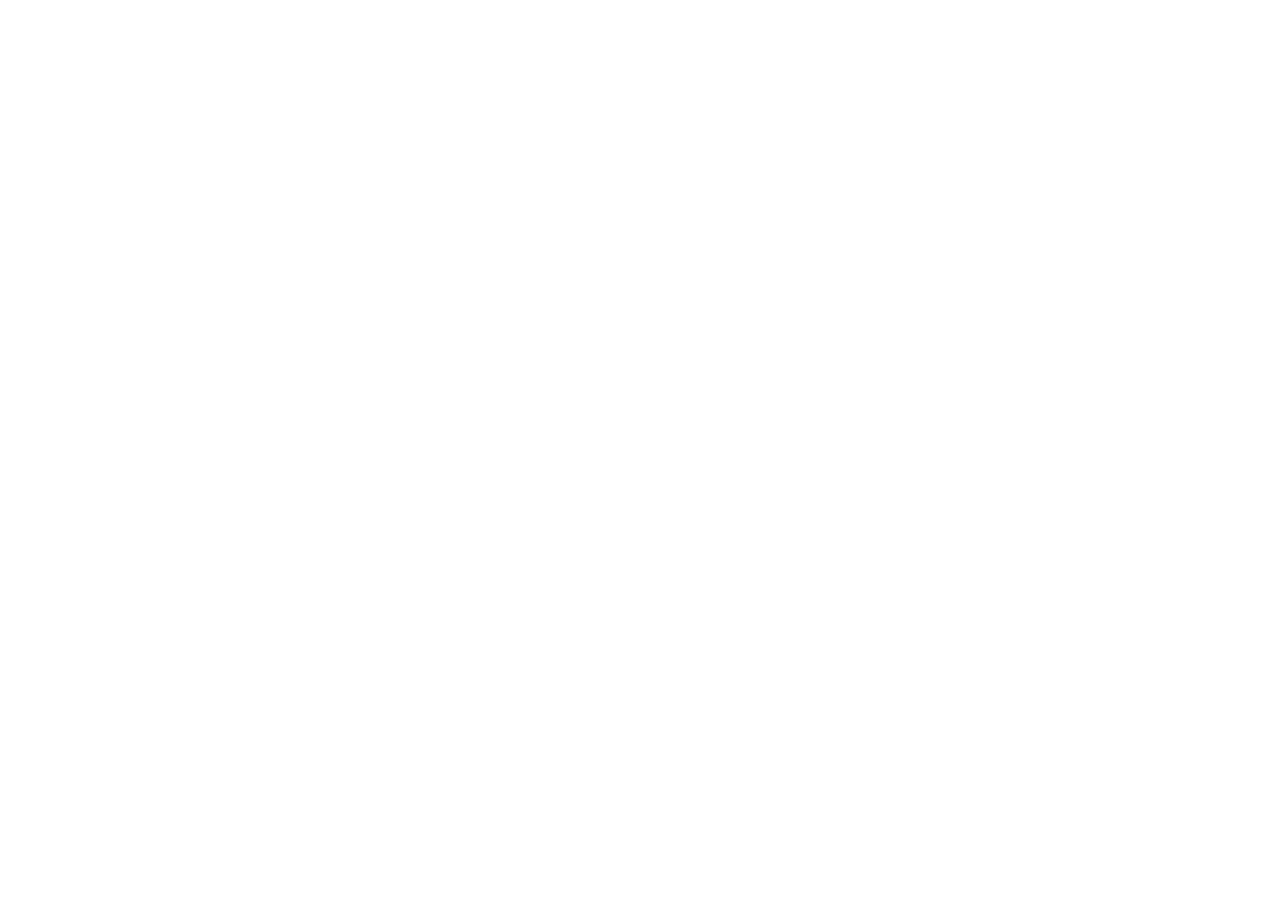
==== index.html @ 390e4067 "build: add base project files" ====
<!DOCTYPE html>
<html lang="en">
<head>
    <meta charset="UTF-8">
    <meta name="viewport" content="width=device-width, initial-scale=1.0">
    <title>Grid</title>

    <!-- css -->
    <link rel="stylesheet" href="css/style.css">
</head>
<body>
    



    
    <!-- JavaScript -->
    <script type="text/javascript" src="js/function.js"></script>
    <script type="text/javascript" src="js/main.js"></script>

</body>
</html>
---- css/style.css ----
*{
    margin: 0;
    padding: 0;
    box-sizing: border-box;
}
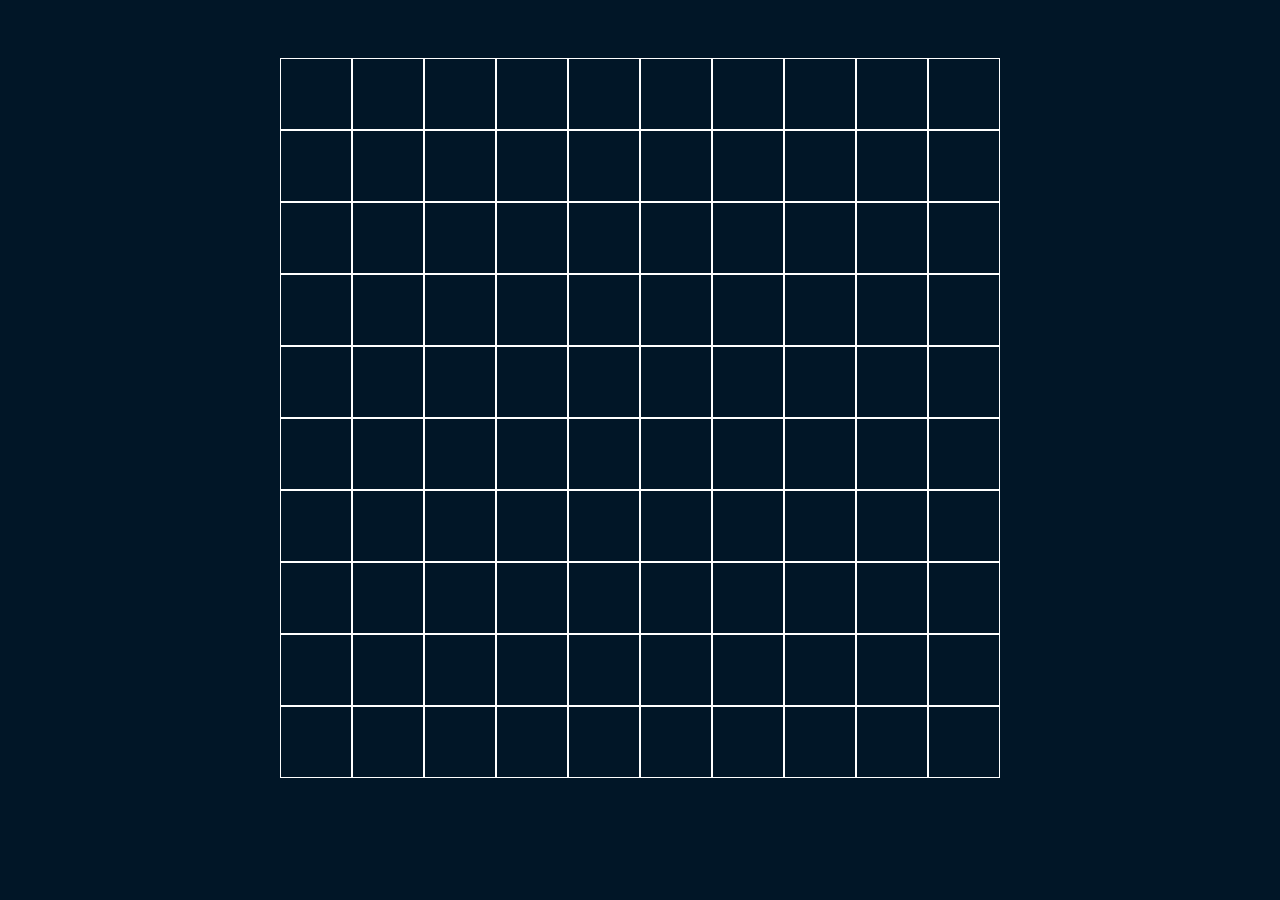
==== commit cf1a77f3: "feat: add grid and box in html e css" ====
--- a/index.html
+++ b/index.html
@@ -10,10 +10,111 @@
 </head>
 <body>
     
+    <div class="container">
+        <div class="box"></div>
+        <div class="box"></div>
+        <div class="box"></div>
+        <div class="box"></div>
+        <div class="box"></div>
+        <div class="box"></div>
+        <div class="box"></div>
+        <div class="box"></div>
+        <div class="box"></div>
+        <div class="box"></div>
+        <div class="box"></div>
+        <div class="box"></div>
+        <div class="box"></div>
+        <div class="box"></div>
+        <div class="box"></div>
+        <div class="box"></div>
+        <div class="box"></div>
+        <div class="box"></div>
+        <div class="box"></div>
+        <div class="box"></div>
+        <div class="box"></div>
+        <div class="box"></div>
+        <div class="box"></div>
+        <div class="box"></div>
+        <div class="box"></div>
+        <div class="box"></div>
+        <div class="box"></div>
+        <div class="box"></div>
+        <div class="box"></div>
+        <div class="box"></div>
+        <div class="box"></div>
+        <div class="box"></div>
+        <div class="box"></div>
+        <div class="box"></div>
+        <div class="box"></div>
+        <div class="box"></div>
+        <div class="box"></div>
+        <div class="box"></div>
+        <div class="box"></div>
+        <div class="box"></div>
+        <div class="box"></div>
+        <div class="box"></div>
+        <div class="box"></div>
+        <div class="box"></div>
+        <div class="box"></div>
+        <div class="box"></div>
+        <div class="box"></div>
+        <div class="box"></div>
+        <div class="box"></div>
+        <div class="box"></div>
+        <div class="box"></div>
+        <div class="box"></div>
+        <div class="box"></div>
+        <div class="box"></div>
+        <div class="box"></div>
+        <div class="box"></div>
+        <div class="box"></div>
+        <div class="box"></div>
+        <div class="box"></div>
+        <div class="box"></div>
+        <div class="box"></div>
+        <div class="box"></div>
+        <div class="box"></div>
+        <div class="box"></div>
+        <div class="box"></div>
+        <div class="box"></div>
+        <div class="box"></div>
+        <div class="box"></div>
+        <div class="box"></div>
+        <div class="box"></div>
+        <div class="box"></div>
+        <div class="box"></div>
+        <div class="box"></div>
+        <div class="box"></div>
+        <div class="box"></div>
+        <div class="box"></div>
+        <div class="box"></div>
+        <div class="box"></div>
+        <div class="box"></div>
+        <div class="box"></div>
+        <div class="box"></div>
+        <div class="box"></div>
+        <div class="box"></div>
+        <div class="box"></div>
+        <div class="box"></div>
+        <div class="box"></div>
+        <div class="box"></div>
+        <div class="box"></div>
+        <div class="box"></div>
+        <div class="box"></div>
+        <div class="box"></div>
+        <div class="box"></div>
+        <div class="box"></div>
+        <div class="box"></div>
+        <div class="box"></div>
+        <div class="box"></div>
+        <div class="box"></div>
+        <div class="box"></div>
+        <div class="box"></div>
+        <div class="box"></div>
+    </div>
 
 
 
-    
     <!-- JavaScript -->
     <script type="text/javascript" src="js/function.js"></script>
     <script type="text/javascript" src="js/main.js"></script>
--- a/css/style.css
+++ b/css/style.css
@@ -2,4 +2,27 @@
     margin: 0;
     padding: 0;
     box-sizing: border-box;
+}
+
+:root{
+    --misura-container: 80vh;
+}
+
+body{
+    background-color: #011627;
+}
+
+.container{
+    margin: 4.5% auto;
+    height: var(--misura-container);
+    width: var(--misura-container);
+    display: flex;
+    flex-wrap: wrap;
+    justify-content: center;
+}
+
+.box{
+    height: calc(100% / 10);
+    width: calc(100% / 10);
+    border: 1px solid white;
 }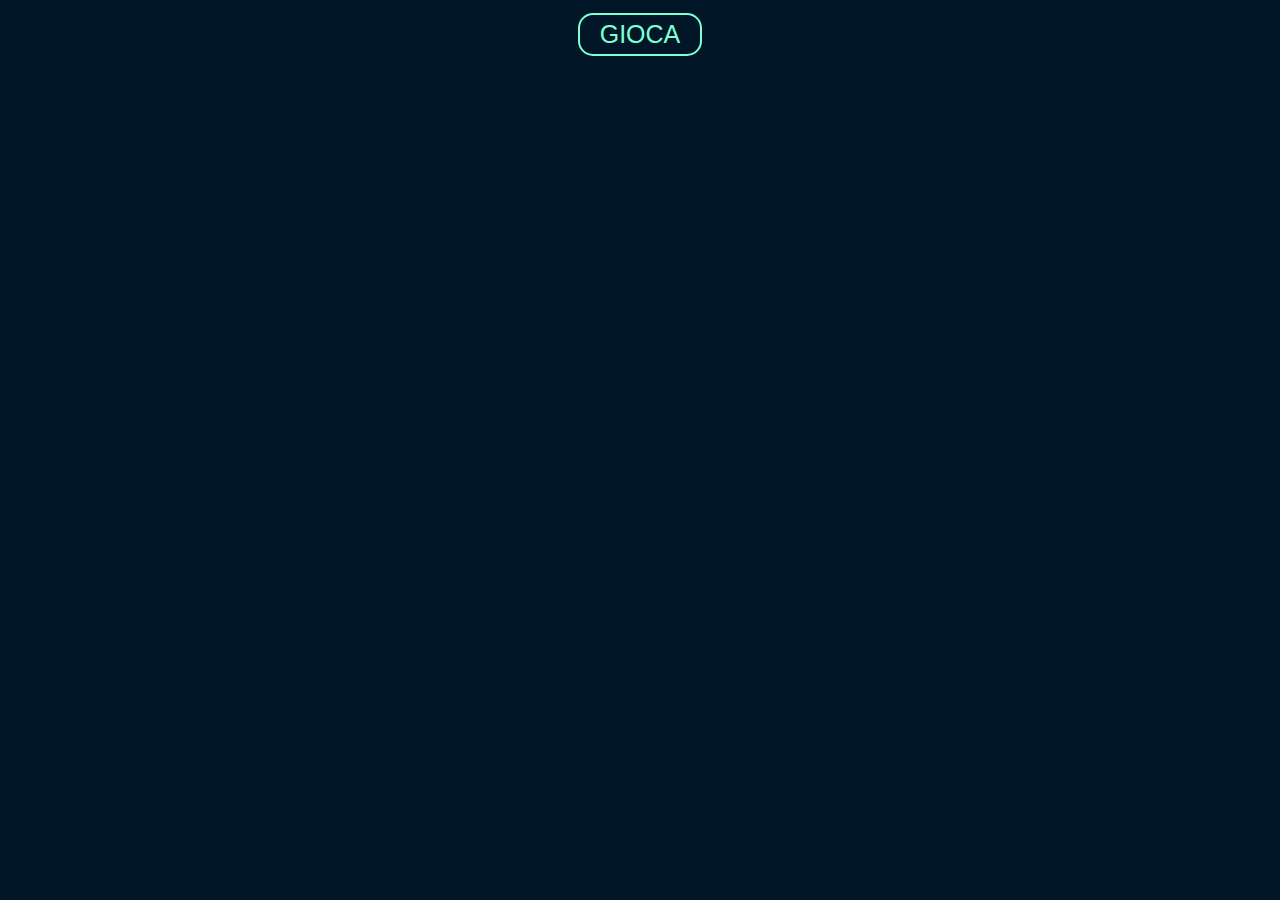
==== commit a604cc76: "feat: add button "gioca" and style, remove html grid and box" ====
--- a/index.html
+++ b/index.html
@@ -9,109 +9,15 @@
     <link rel="stylesheet" href="css/style.css">
 </head>
 <body>
+
+    <div id="bttn-play_container">
+        <button>gioca</button>
+    </div>
     
-    <div class="container">
-        <div class="box"></div>
-        <div class="box"></div>
-        <div class="box"></div>
-        <div class="box"></div>
-        <div class="box"></div>
-        <div class="box"></div>
-        <div class="box"></div>
-        <div class="box"></div>
-        <div class="box"></div>
-        <div class="box"></div>
-        <div class="box"></div>
-        <div class="box"></div>
-        <div class="box"></div>
-        <div class="box"></div>
-        <div class="box"></div>
-        <div class="box"></div>
-        <div class="box"></div>
-        <div class="box"></div>
-        <div class="box"></div>
-        <div class="box"></div>
-        <div class="box"></div>
-        <div class="box"></div>
-        <div class="box"></div>
-        <div class="box"></div>
-        <div class="box"></div>
-        <div class="box"></div>
-        <div class="box"></div>
-        <div class="box"></div>
-        <div class="box"></div>
-        <div class="box"></div>
-        <div class="box"></div>
-        <div class="box"></div>
-        <div class="box"></div>
-        <div class="box"></div>
-        <div class="box"></div>
-        <div class="box"></div>
-        <div class="box"></div>
-        <div class="box"></div>
-        <div class="box"></div>
-        <div class="box"></div>
-        <div class="box"></div>
-        <div class="box"></div>
-        <div class="box"></div>
-        <div class="box"></div>
-        <div class="box"></div>
-        <div class="box"></div>
-        <div class="box"></div>
-        <div class="box"></div>
-        <div class="box"></div>
-        <div class="box"></div>
-        <div class="box"></div>
-        <div class="box"></div>
-        <div class="box"></div>
-        <div class="box"></div>
-        <div class="box"></div>
-        <div class="box"></div>
-        <div class="box"></div>
-        <div class="box"></div>
-        <div class="box"></div>
-        <div class="box"></div>
-        <div class="box"></div>
-        <div class="box"></div>
-        <div class="box"></div>
-        <div class="box"></div>
-        <div class="box"></div>
-        <div class="box"></div>
-        <div class="box"></div>
-        <div class="box"></div>
-        <div class="box"></div>
-        <div class="box"></div>
-        <div class="box"></div>
-        <div class="box"></div>
-        <div class="box"></div>
-        <div class="box"></div>
-        <div class="box"></div>
-        <div class="box"></div>
-        <div class="box"></div>
-        <div class="box"></div>
-        <div class="box"></div>
-        <div class="box"></div>
-        <div class="box"></div>
-        <div class="box"></div>
-        <div class="box"></div>
-        <div class="box"></div>
-        <div class="box"></div>
-        <div class="box"></div>
-        <div class="box"></div>
-        <div class="box"></div>
-        <div class="box"></div>
-        <div class="box"></div>
-        <div class="box"></div>
-        <div class="box"></div>
-        <div class="box"></div>
-        <div class="box"></div>
-        <div class="box"></div>
-        <div class="box"></div>
-        <div class="box"></div>
-        <div class="box"></div>
-        <div class="box"></div>
-        <div class="box"></div>
-    </div>
+    <!--<div class="container">
+            <div class="box"></div> x 100
+        </div> 
+    -->
 
 
 
--- a/css/style.css
+++ b/css/style.css
@@ -10,6 +10,28 @@
 
 body{
     background-color: #011627;
+}
+
+#bttn-play_container{
+    margin: 1% 0;
+    text-align: center;
+}
+
+button{
+    padding: 5px 20px;
+    text-transform: uppercase;
+    font-size: 25px;
+    border-radius: 15px;
+    border: 2px solid #7fffd4;
+    background-color: transparent;
+    color: #7fffd4;
+    cursor: pointer;
+    transition: 0.2s linear;
+}
+
+button:hover{
+    background-color: #002b4fa5;
+    color: rgb(168, 81, 255);
 }
 
 .container{
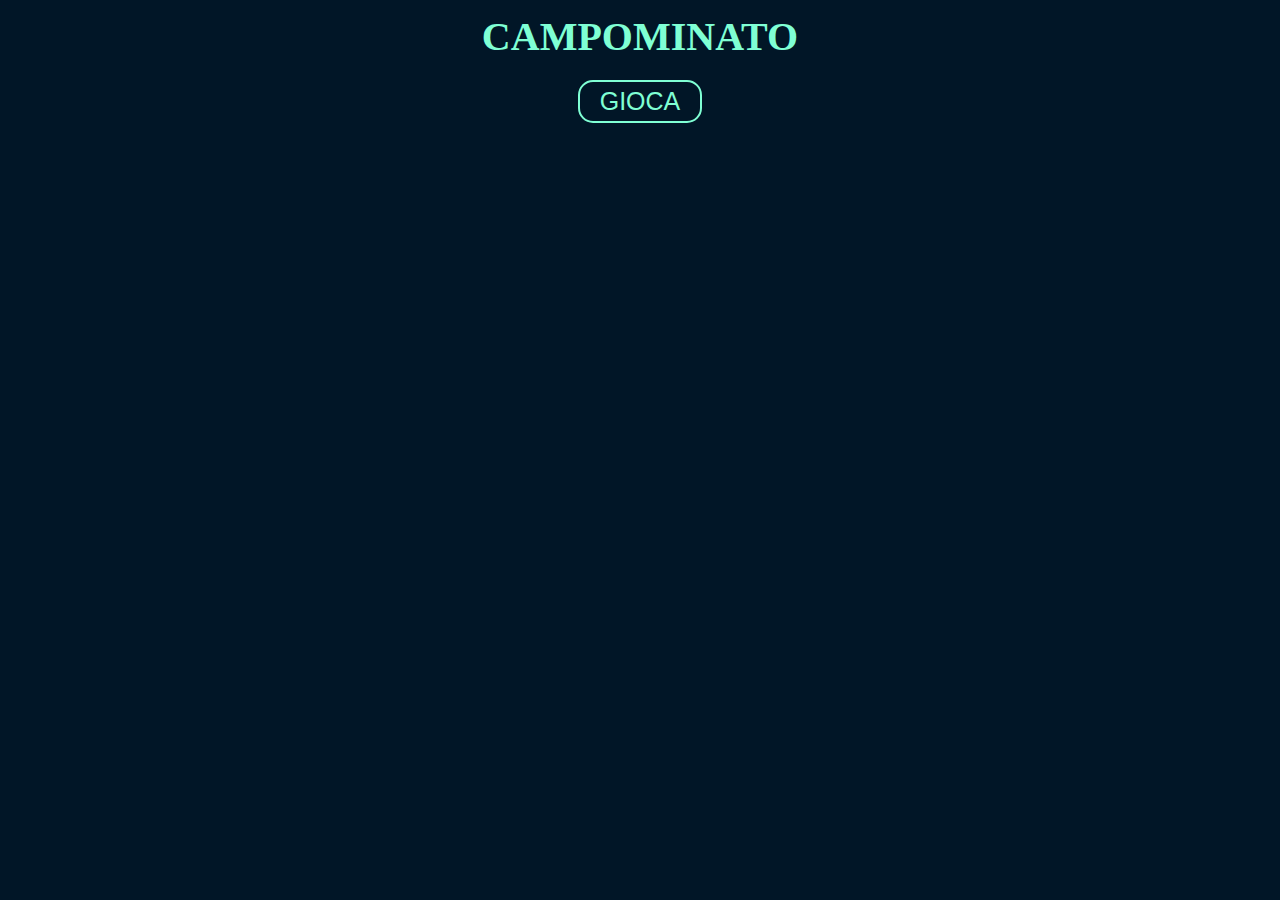
==== commit e0d78727: "ESERCIZIO TERMINATO" ====
--- a/index.html
+++ b/index.html
@@ -10,14 +10,17 @@
 </head>
 <body>
 
-    <div id="bttn-play_container">
+    <header>
+        <h1>CAMPOMINATO</h1>
         <button>gioca</button>
-    </div>
+    </header>
     
-    <!--<div class="container">
-            <div class="box"></div> x 100
-        </div> 
-    -->
+    <main>
+        <!--<div class="container">
+                <div class="box"></div> x 100
+            </div> 
+        -->
+    </main>
 
 
 
--- a/css/style.css
+++ b/css/style.css
@@ -12,12 +12,17 @@
     background-color: #011627;
 }
 
-#bttn-play_container{
+/* bottone gioca */
+
+header{
     margin: 1% 0;
     text-align: center;
+    color: #7fffd4;
+    font-size: 20px;
 }
 
 button{
+    margin: 20px;
     padding: 5px 20px;
     text-transform: uppercase;
     font-size: 25px;
@@ -30,12 +35,18 @@
 }
 
 button:hover{
-    background-color: #002b4fa5;
     color: rgb(168, 81, 255);
+    border: 2px solid rgb(168, 81, 255);
+
 }
 
+.vanish{
+    display: none;
+}
+
+/* container delle box */
 .container{
-    margin: 4.5% auto;
+    margin: 2.5% auto;
     height: var(--misura-container);
     width: var(--misura-container);
     display: flex;
@@ -43,8 +54,17 @@
     justify-content: center;
 }
 
+/* box */
 .box{
     height: calc(100% / 10);
     width: calc(100% / 10);
     border: 1px solid white;
+    color: white;
+    text-align: center;
+    cursor: pointer;
+}
+
+.box.clicked{
+    background-color: #7fffd4;
+    color: black;
 }